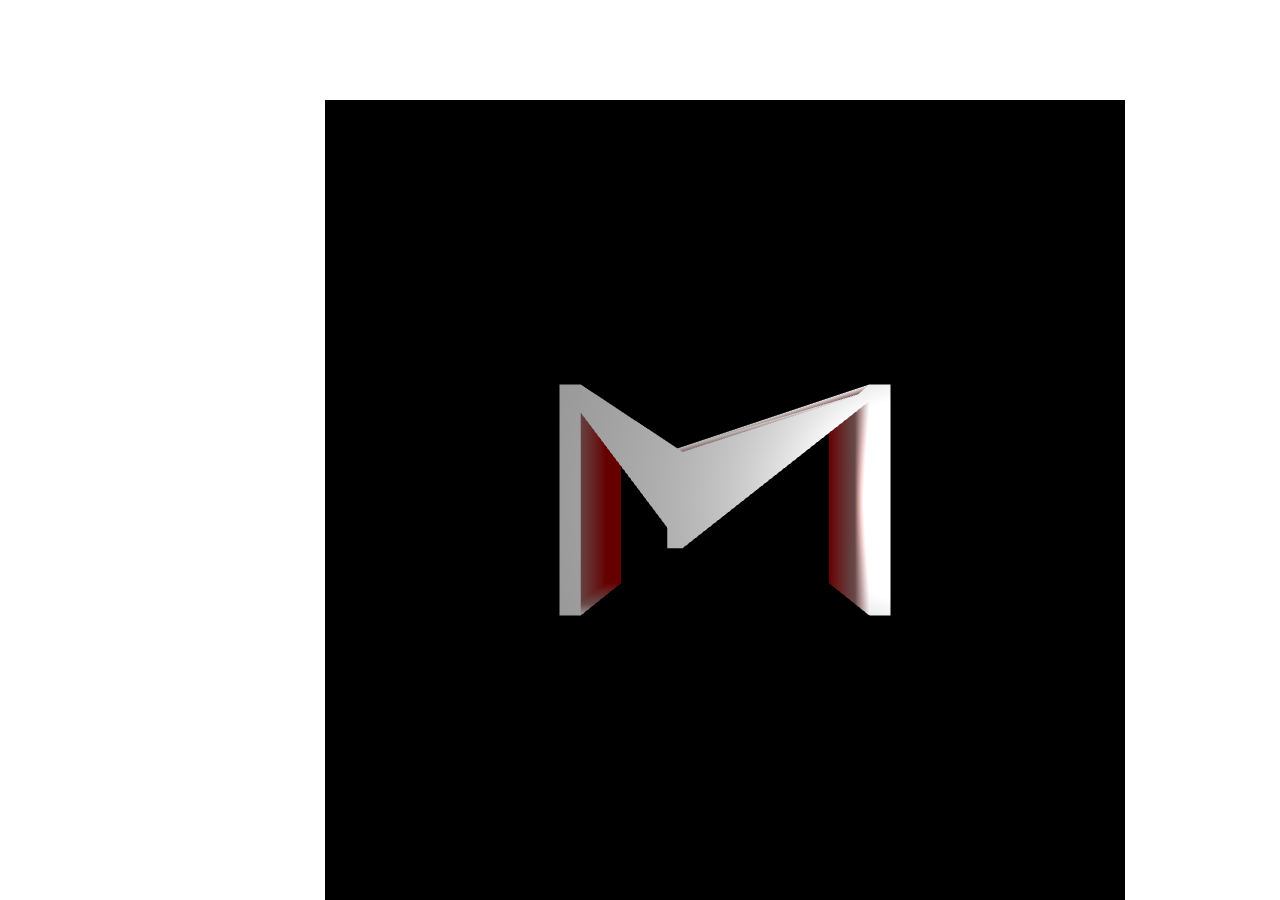
==== 3D/index.html @ 38dceea1 "back up 3d" ====
<!DOCTYPE html>
<html lang="en">
<head>
    <meta charset="UTF-8">
    <meta http-equiv="X-UA-Compatible" content="IE=edge">
    <meta name="viewport" content="width=device-width, initial-scale=1.0">
    <title>Assignment2 Grafkom</title>
    <link rel="stylesheet" type="text/css" href="style.css">
</head>
<body onload="main()">
    <canvas id="myCanvas" width="800" height="800">
        Your browser does not support WebGL
</body>
    </canvas>
    <script src="glMstrix.js"></script>
    <script src="main.js"></script>
</html>
---- 3D/style.css ----
*{
    margin: 0;
    padding: 0;
    font-family: Courier;
}

header{
    background-image: linear-gradient(rgba(0,0,0,0.5), rgba(0,0,0,0.5)), url(./Old\ Trafford\ Field.jpg);
    height: 150vh;
    background-size: cover;
    background-position: center;
}

#myCanvas {
    position: absolute;
    top: 100px;
    left: 325px;
}
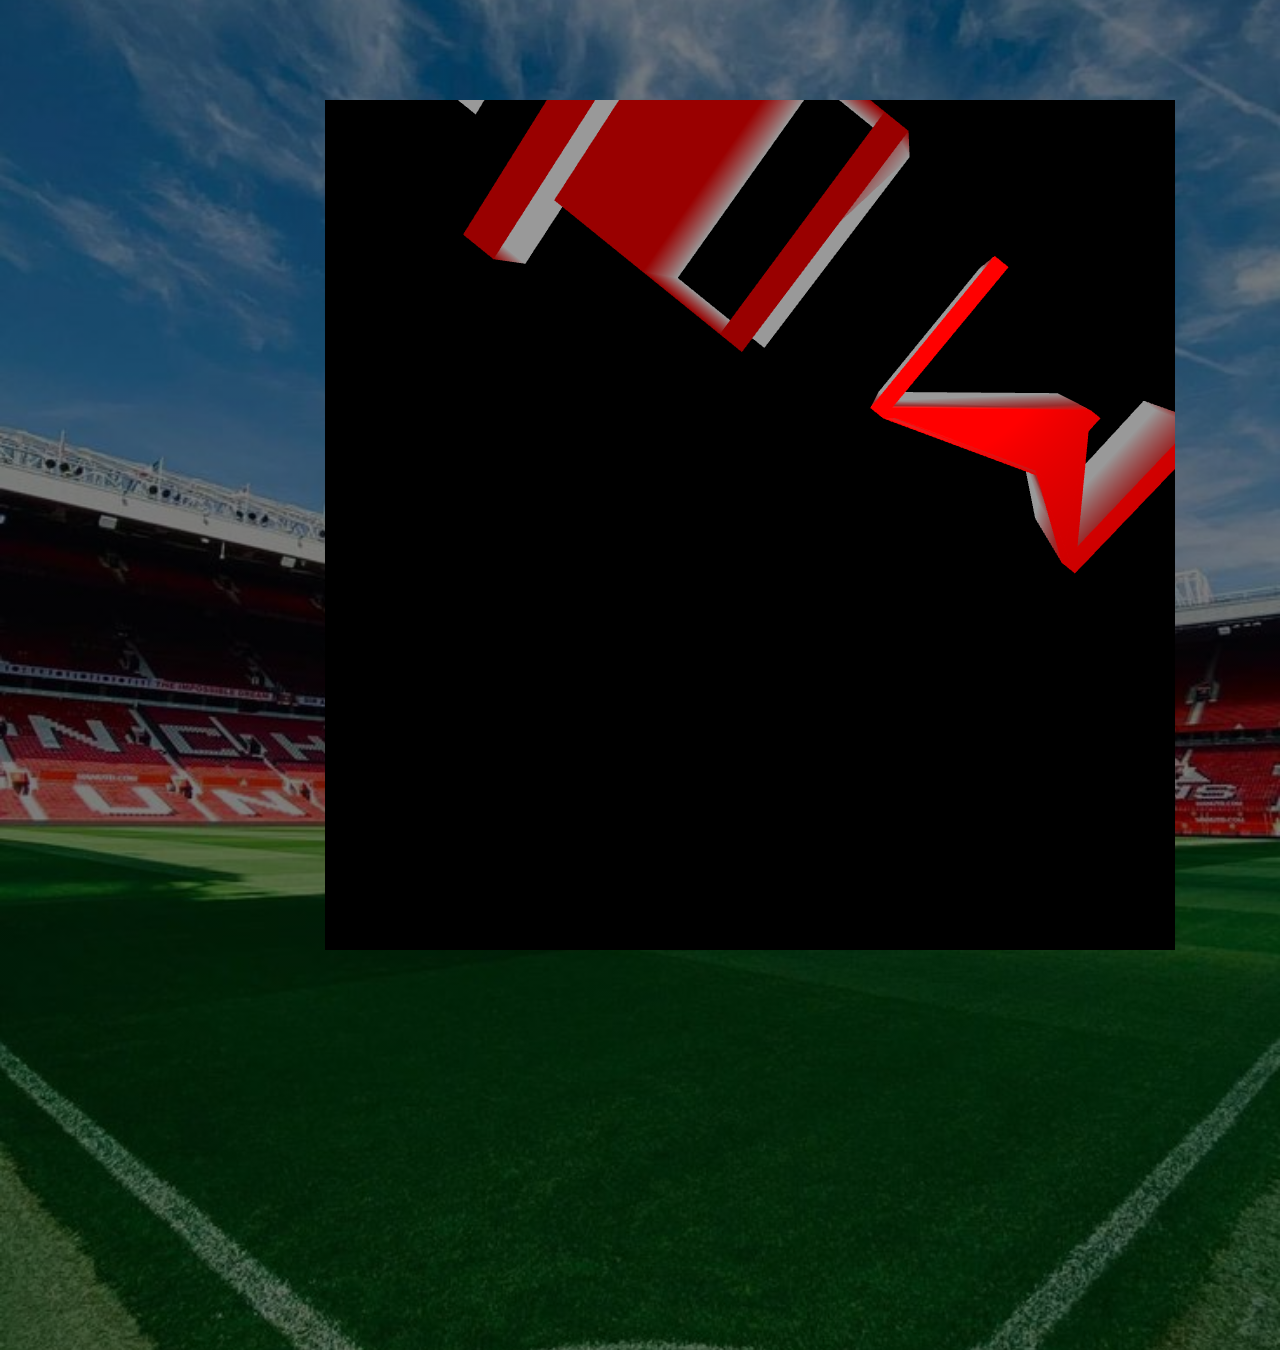
==== commit 725bbf49: "Finish the Object" ====
--- a/3D/index.html
+++ b/3D/index.html
@@ -8,7 +8,7 @@
     <link rel="stylesheet" type="text/css" href="style.css">
 </head>
 <body onload="main()">
-    <canvas id="myCanvas" width="800" height="800">
+    <canvas id="myCanvas" width="850" height="850">
         Your browser does not support WebGL
 </body>
     </canvas>
--- a/3D/style.css
+++ b/3D/style.css
@@ -4,7 +4,7 @@
     font-family: Courier;
 }
 
-header{
+body{
     background-image: linear-gradient(rgba(0,0,0,0.5), rgba(0,0,0,0.5)), url(./Old\ Trafford\ Field.jpg);
     height: 150vh;
     background-size: cover;
